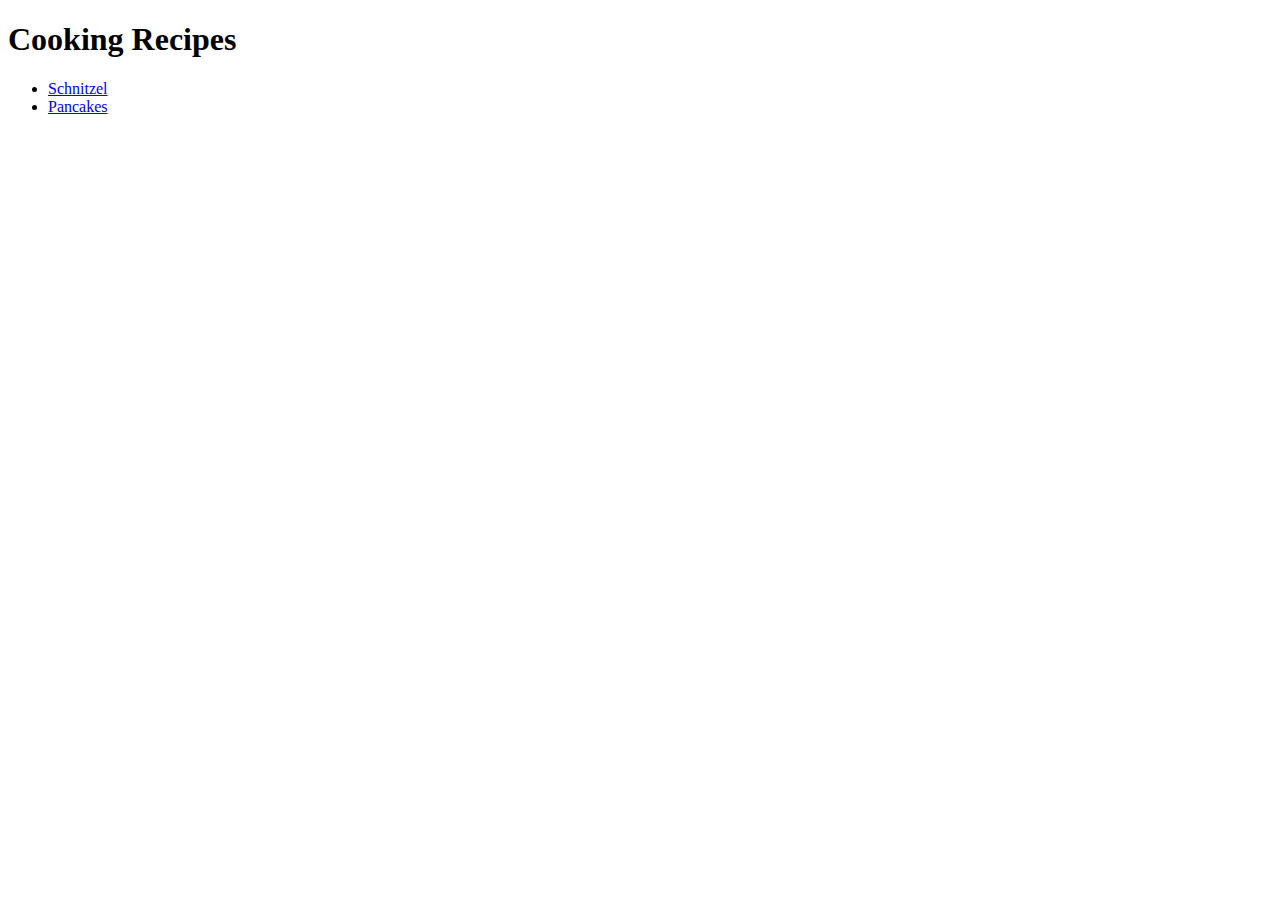
==== index.html @ 7ffd09da "Add pancakes recipe" ====
<!DOCTYPE html>
<html lang="en">
<head>
    <meta charset="UTF-8">
    <meta http-equiv="X-UA-Compatible" content="IE=edge">
    <meta name="viewport" content="width=device-width, initial-scale=1.0">
    <title>Cooking Recipes</title>
</head>
    <body>
        <h1>Cooking Recipes</h1>        
        <p>
            <ul>
                <li><a href="recipes/schnitzel.html">Schnitzel</a></li>
                <li><a href="recipes/pancakes.html">Pancakes</a></li>


            </ul>
        </p>
    </body>
</html>
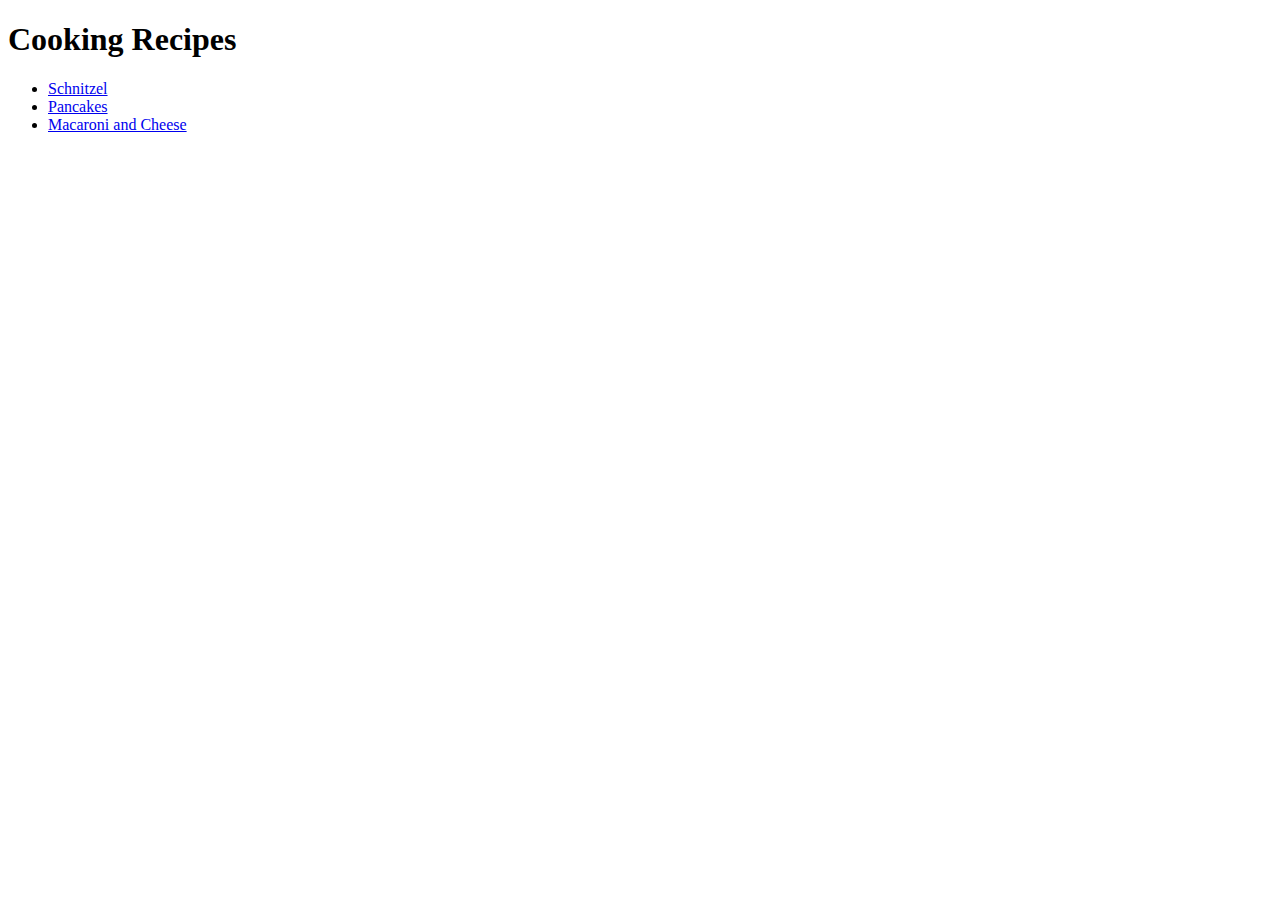
==== commit 6217ca25: "add macaroni and cheese recipe" ====
--- a/index.html
+++ b/index.html
@@ -12,7 +12,7 @@
             <ul>
                 <li><a href="recipes/schnitzel.html">Schnitzel</a></li>
                 <li><a href="recipes/pancakes.html">Pancakes</a></li>
-
+                <li><a href="recipes/macaroni.html">Macaroni and Cheese</a></li>
 
             </ul>
         </p>
